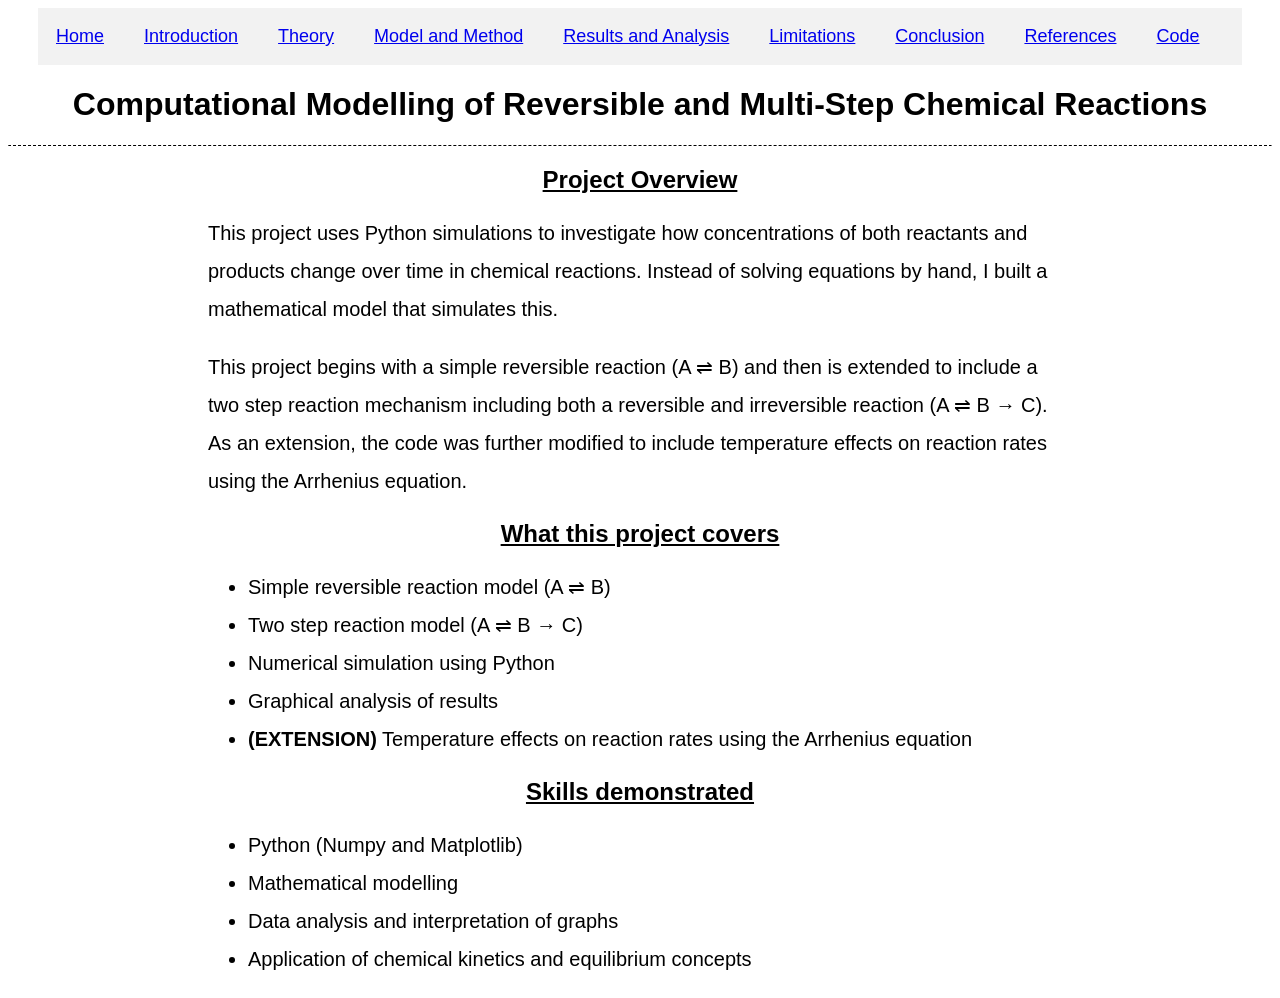
==== index.html @ b23332dd "Uploaded everything done so far" ====
<nav>
  <a href="index.html">Home</a>
  <a href="introduction.html">Introduction</a>
  <a href="theory.html">Theory</a>
  <a href="modelandmethod.html">Model and Method</a>
  <a href="resultsandanalysis.html">Results and Analysis</a>
  <a href="limitations.html">Limitations</a>
  <a href="conclusion.html">Conclusion</a>
  <a href="references.html">References</a>
  <a href="code.html">Code</a>
</nav>

<!DOCTYPE html>
<html lang="en">
<head>
    <meta charset="UTF-8">
    <meta name="viewport" content="width=device-width, initial-scale=1.0">
    <title>Overview</title>
    <link rel="stylesheet" href="style.css">
</head>
<body>

<h1>Computational Modelling of Reversible and Multi-Step Chemical Reactions</h1>
<hr class="dashed"> <!-- dashed line divider -->

<h2><b>Project Overview</b></h2>
<p> This project uses Python simulations to investigate how concentrations of both reactants and products change over time in chemical reactions.
    Instead of solving equations by hand, I built a mathematical model that simulates this. </p>
<p>This project begins with a simple reversible reaction (A ⇌ B) and then is extended to include a two step reaction mechanism including both a reversible and irreversible reaction (A ⇌ B → C).
 As an extension, the code was further modified to include temperature effects on reaction rates using the Arrhenius equation.</p>

<h2><b>What this project covers</b></h2>
<ul>
    <li> Simple reversible reaction model (A ⇌ B)</li>
    <li> Two step reaction model (A ⇌ B → C)</li>
    <li> Numerical simulation using Python</li>
    <li> Graphical analysis of results</li>
    <li> <b>(EXTENSION)</b> Temperature effects on reaction rates using the Arrhenius equation</li>
</ul>

<h2><b>Skills demonstrated</b></h2>
<ul>
    <li> Python (Numpy and Matplotlib)</li>
    <li> Mathematical modelling</li>
    <li> Data analysis and interpretation of graphs</li>
    <li> Application of chemical kinetics and equilibrium concepts</li>
</ul>

</body>
</html>
---- style.css ----
nav { 
        background-color: #f2f2f2;
        padding: 18px;
        font-size: 18px;
        font-family: Arial, Helvetica, sans-serif;
        margin-left: 30px;
        margin-right: 30px;
        display: flex;    
        list-style: none;  
        gap: 40px; 
    }
    h1 {
        text-align: center;
        font-family: Verdana, Geneva, Tahoma, sans-serif;
    }
    .dashed {
       border-top: 1px dashed;
       border-bottom: none;
    }
    p {
        font-family: Arial, sans-serif;
        line-height: 1.9;
        text-align: left;
        margin-left: 200px;
        margin-right: 200px;
        font-size: 20px;
    }
    h2 {
        font-weight: 900;
        font-family: Arial, sans-serif;
        font-size: 24px;
        text-align: center;
        text-decoration: underline;
    }
    ul {
        font-family: Arial, sans-serif;
        line-height: 1.9;
        margin-left: 200px;
        margin-right: 200px;
        font-size: 20px;
    }
    .highlighted {
        font-weight: bold;
        font-size : 24px;
    }
    .hero {
        background-color: #e0e0e0;
        padding: 50px;
        text-align: left;
        width : 100%;
        min-height: 100vh;
    }
    .center {
    margin-left: 450px;
    margin-right: 100px;
    }
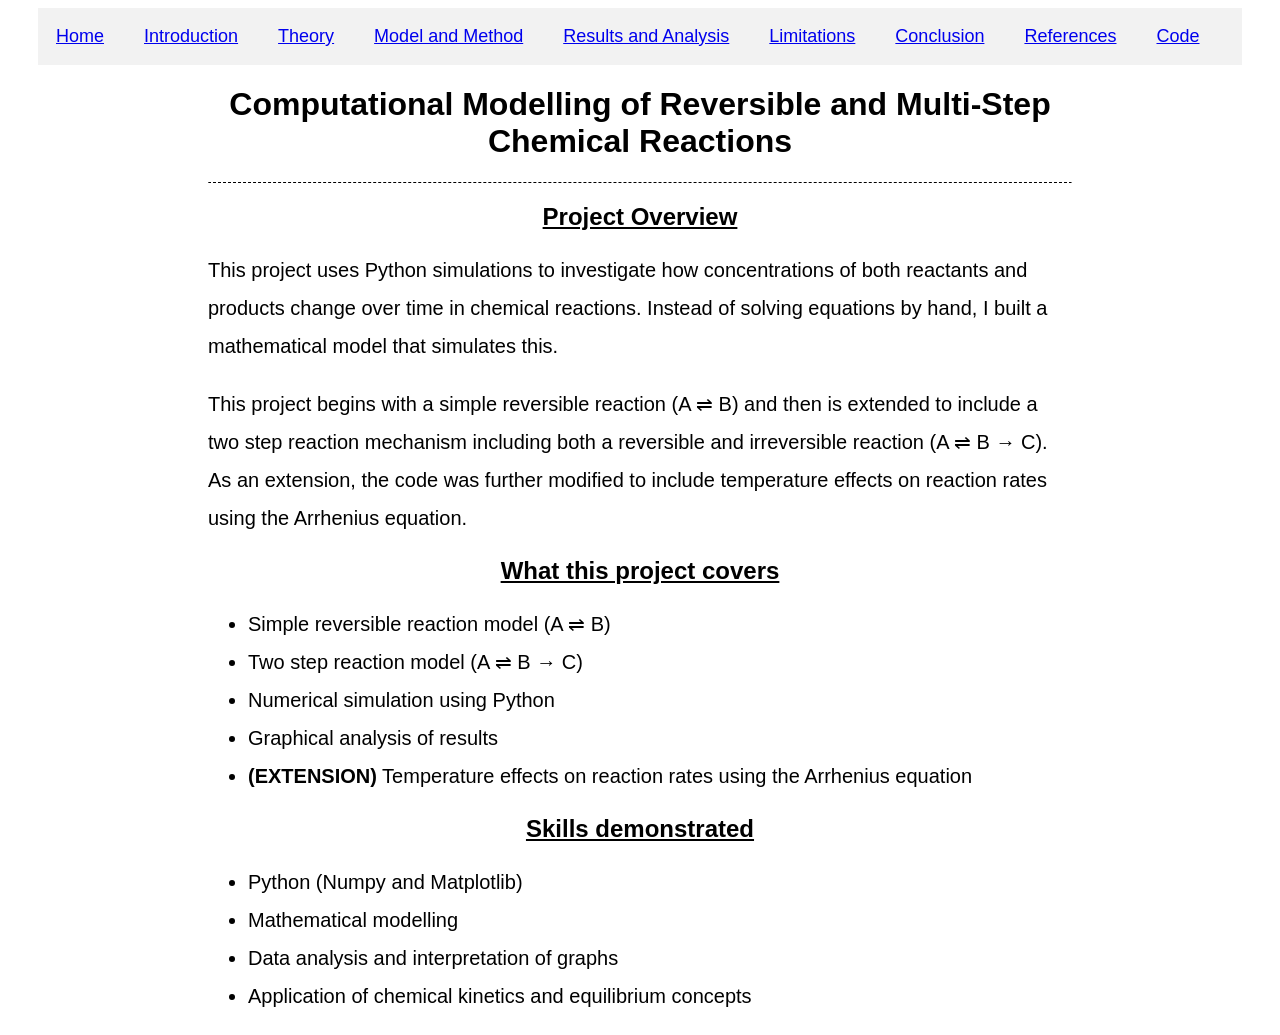
==== commit f92e7e01: "finished math model & numerical model subheading, fixed formating -css, updated references" ====
--- a/index.html
+++ b/index.html
@@ -9,6 +9,8 @@
   <a href="references.html">References</a>
   <a href="code.html">Code</a>
 </nav>
+
+<div class="text">
 
 <!DOCTYPE html>
 <html lang="en">
@@ -46,5 +48,6 @@
     <li> Application of chemical kinetics and equilibrium concepts</li>
 </ul>
 
+</div>
 </body>
 </html>
--- a/style.css
+++ b/style.css
@@ -8,6 +8,10 @@
         display: flex;    
         list-style: none;  
         gap: 40px; 
+    }
+    .text{
+        margin-left: 200px;
+        margin-right: 200px;
     }
     h1 {
         text-align: center;
@@ -21,8 +25,6 @@
         font-family: Arial, sans-serif;
         line-height: 1.9;
         text-align: left;
-        margin-left: 200px;
-        margin-right: 200px;
         font-size: 20px;
     }
     h2 {
@@ -32,11 +34,15 @@
         text-align: center;
         text-decoration: underline;
     }
+    h3 {
+        font-family: Arial, sans-serif;
+        font-size: 22px;
+        text-align: center;
+        font-weight: 100 ;
+    }
     ul {
         font-family: Arial, sans-serif;
         line-height: 1.9;
-        margin-left: 200px;
-        margin-right: 200px;
         font-size: 20px;
     }
     .highlighted {
@@ -50,7 +56,27 @@
         width : 100%;
         min-height: 100vh;
     }
-    .center {
-    margin-left: 450px;
-    margin-right: 100px;
+    figcaption {
+        font-family: Arial, sans-serif;
+        font-size: 16px;
+        margin-top: 8px;
+    }
+    figure {
+        display: block;
+        align-items: center;
+        gap: 10px;
+    }
+    figure img {
+       max-width: 100%;
+       height: 100%;
+    }
+    .row {
+        display: flex;
+        justify-content: center;
+        gap: 50px;
+        margin-bottom: 30px;
+    }
+    .subscript {
+        font-size: smaller;
+        vertical-align: sub;
     }
